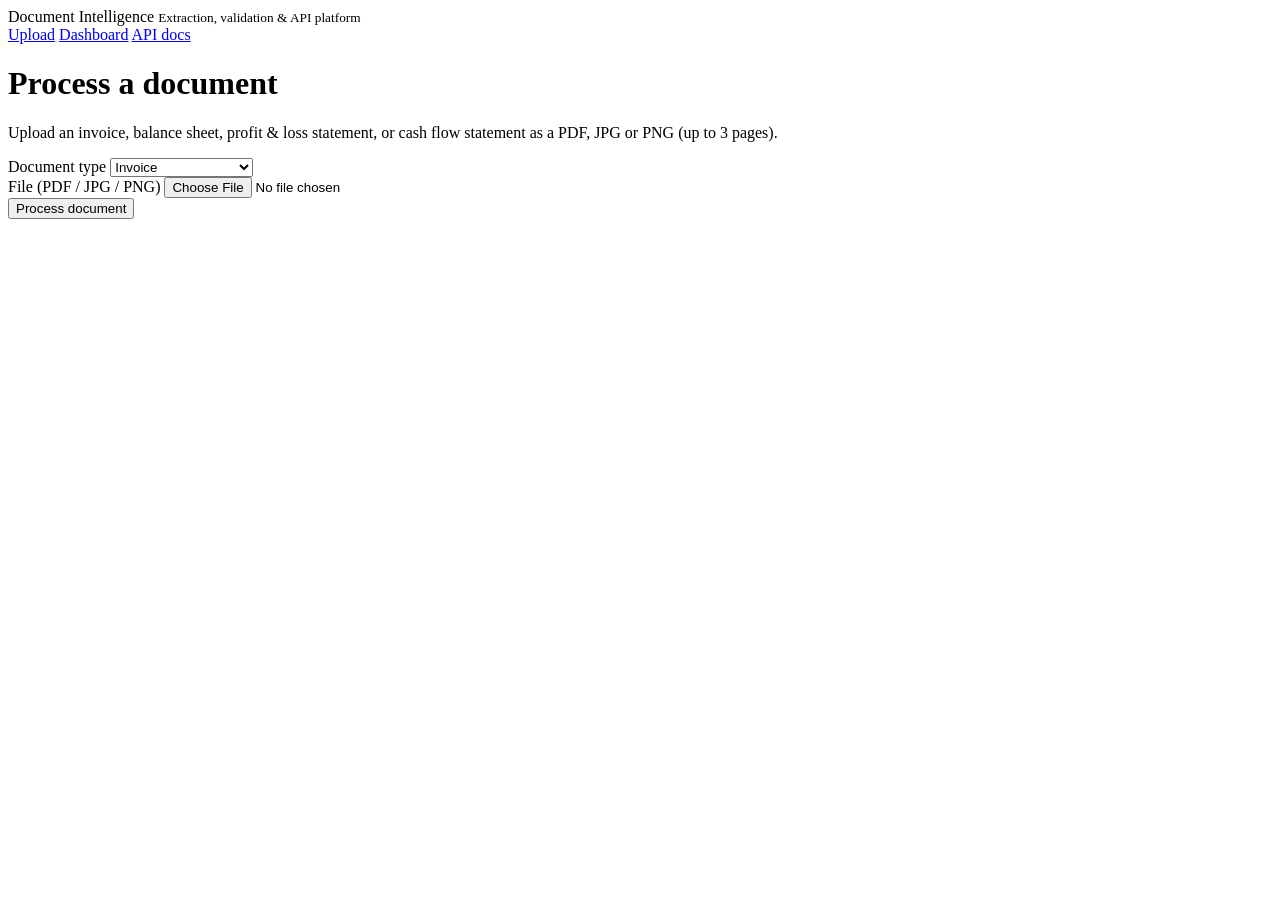
==== frontend/templates/index.html @ 2c8dde8c "Initial commit - Document Intelligence Platform" ====
<!DOCTYPE html>
<html lang="en">
<head>
  <meta charset="UTF-8" />
  <meta name="viewport" content="width=device-width, initial-scale=1.0" />
  <title>Document Intelligence Platform</title>
  <link rel="stylesheet" href="/static/css/style.css" />
</head>
<body>
  <header class="topbar">
    <div class="brand">Document Intelligence
      <small>Extraction, validation &amp; API platform</small>
    </div>
    <nav>
      <a href="/">Upload</a>
      <a href="/dashboard">Dashboard</a>
      <a href="/docs">API docs</a>
    </nav>
  </header>

  <main>
    <div class="card">
      <h1>Process a document</h1>
      <p class="lede">Upload an invoice, balance sheet, profit &amp; loss statement, or cash flow statement as a PDF, JPG or PNG (up to 3 pages).</p>

      <form id="upload-form">
        <div class="upload-row">
          <div class="field">
            <label for="document_type">Document type</label>
            <select id="document_type" name="document_type" required>
              <option value="invoice">Invoice</option>
              <option value="balance_sheet">Balance sheet</option>
              <option value="profit_and_loss">Profit &amp; loss</option>
              <option value="cash_flow_statement">Cash flow statement</option>
            </select>
          </div>
          <div class="field">
            <label for="file">File (PDF / JPG / PNG)</label>
            <input type="file" id="file" name="file" accept=".pdf,.jpg,.jpeg,.png" required />
          </div>
          <button type="submit" id="submit-btn">Process document</button>
        </div>
        <div class="status-line" id="status-line"></div>
      </form>
    </div>

    <div class="card" id="result-card" style="display:none;">
      <h2>Result</h2>
      <p class="lede" id="result-summary"></p>
      <p><a id="result-link" href="#">View full result →</a></p>
    </div>
  </main>

  <script src="/static/js/app.js"></script>
</body>
</html>
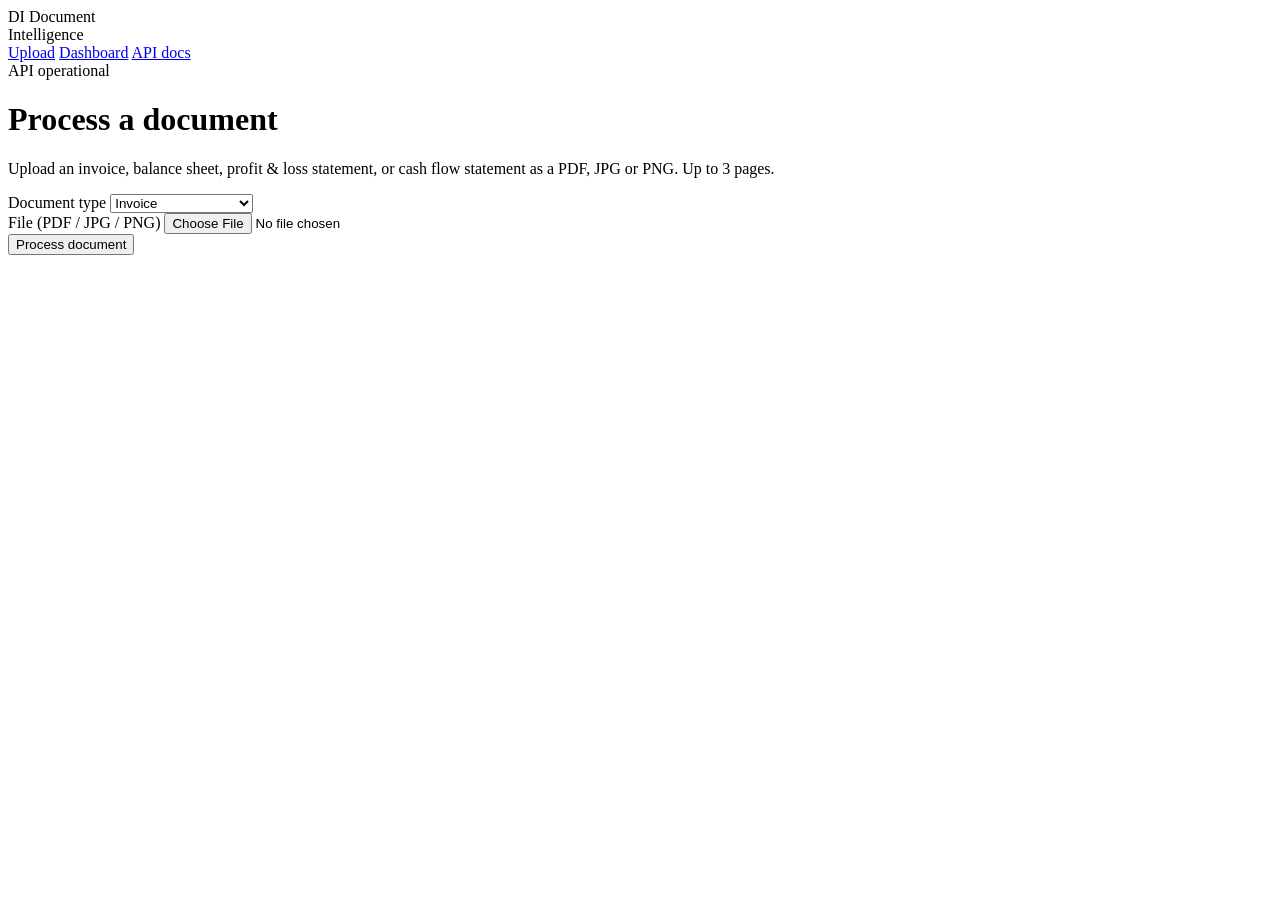
==== commit 0dc2d30e: "Redesign frontend: fintech ledger style" ====
--- a/frontend/templates/index.html
+++ b/frontend/templates/index.html
@@ -4,53 +4,64 @@
   <meta charset="UTF-8" />
   <meta name="viewport" content="width=device-width, initial-scale=1.0" />
   <title>Document Intelligence Platform</title>
+  <link rel="preconnect" href="https://fonts.googleapis.com" />
+  <link rel="preconnect" href="https://fonts.gstatic.com" crossorigin />
+  <link href="https://fonts.googleapis.com/css2?family=Fraunces:opsz,wght@9..144,500;9..144,600&family=IBM+Plex+Mono:wght@400;500&family=IBM+Plex+Sans:wght@400;500;600&display=swap" rel="stylesheet" />
   <link rel="stylesheet" href="/static/css/style.css" />
 </head>
 <body>
-  <header class="topbar">
-    <div class="brand">Document Intelligence
-      <small>Extraction, validation &amp; API platform</small>
-    </div>
-    <nav>
-      <a href="/">Upload</a>
-      <a href="/dashboard">Dashboard</a>
-      <a href="/docs">API docs</a>
-    </nav>
-  </header>
+  <div class="app-shell">
+    <aside class="sidebar">
+      <div class="brand">
+        <span class="brand-mark">DI</span>
+        <span class="brand-name">Document<br />Intelligence</span>
+      </div>
+      <nav class="side-nav">
+        <a href="/" class="active">Upload</a>
+        <a href="/dashboard">Dashboard</a>
+        <a href="/docs" target="_blank" rel="noopener">API docs</a>
+      </nav>
+      <div class="sidebar-foot">
+        <span class="status-dot"></span> API operational
+      </div>
+    </aside>
 
-  <main>
-    <div class="card">
-      <h1>Process a document</h1>
-      <p class="lede">Upload an invoice, balance sheet, profit &amp; loss statement, or cash flow statement as a PDF, JPG or PNG (up to 3 pages).</p>
+    <main class="content">
+      <div class="page-head">
+        <h1>Process a document</h1>
+        <p class="lede">Upload an invoice, balance sheet, profit &amp; loss statement, or cash flow statement as a PDF, JPG or PNG. Up to 3 pages.</p>
+      </div>
 
-      <form id="upload-form">
-        <div class="upload-row">
-          <div class="field">
-            <label for="document_type">Document type</label>
-            <select id="document_type" name="document_type" required>
-              <option value="invoice">Invoice</option>
-              <option value="balance_sheet">Balance sheet</option>
-              <option value="profit_and_loss">Profit &amp; loss</option>
-              <option value="cash_flow_statement">Cash flow statement</option>
-            </select>
+      <section class="card">
+        <form id="upload-form">
+          <div class="upload-row">
+            <div class="field">
+              <label for="document_type">Document type</label>
+              <select id="document_type" name="document_type" required>
+                <option value="invoice">Invoice</option>
+                <option value="balance_sheet">Balance sheet</option>
+                <option value="profit_and_loss">Profit &amp; loss</option>
+                <option value="cash_flow_statement">Cash flow statement</option>
+              </select>
+            </div>
+            <div class="field">
+              <label for="file">File (PDF / JPG / PNG)</label>
+              <input type="file" id="file" name="file" accept=".pdf,.jpg,.jpeg,.png" required />
+            </div>
+            <button type="submit" id="submit-btn">Process document</button>
           </div>
-          <div class="field">
-            <label for="file">File (PDF / JPG / PNG)</label>
-            <input type="file" id="file" name="file" accept=".pdf,.jpg,.jpeg,.png" required />
-          </div>
-          <button type="submit" id="submit-btn">Process document</button>
-        </div>
-        <div class="status-line" id="status-line"></div>
-      </form>
-    </div>
+          <div class="status-line" id="status-line"></div>
+        </form>
+      </section>
 
-    <div class="card" id="result-card" style="display:none;">
-      <h2>Result</h2>
-      <p class="lede" id="result-summary"></p>
-      <p><a id="result-link" href="#">View full result →</a></p>
-    </div>
-  </main>
+      <section class="card" id="result-card" style="display:none;">
+        <h2>Result</h2>
+        <p class="lede" id="result-summary"></p>
+        <p><a id="result-link" class="text-link" href="#">View full result</a></p>
+      </section>
+    </main>
+  </div>
 
   <script src="/static/js/app.js"></script>
 </body>
-</html>
+</html>
